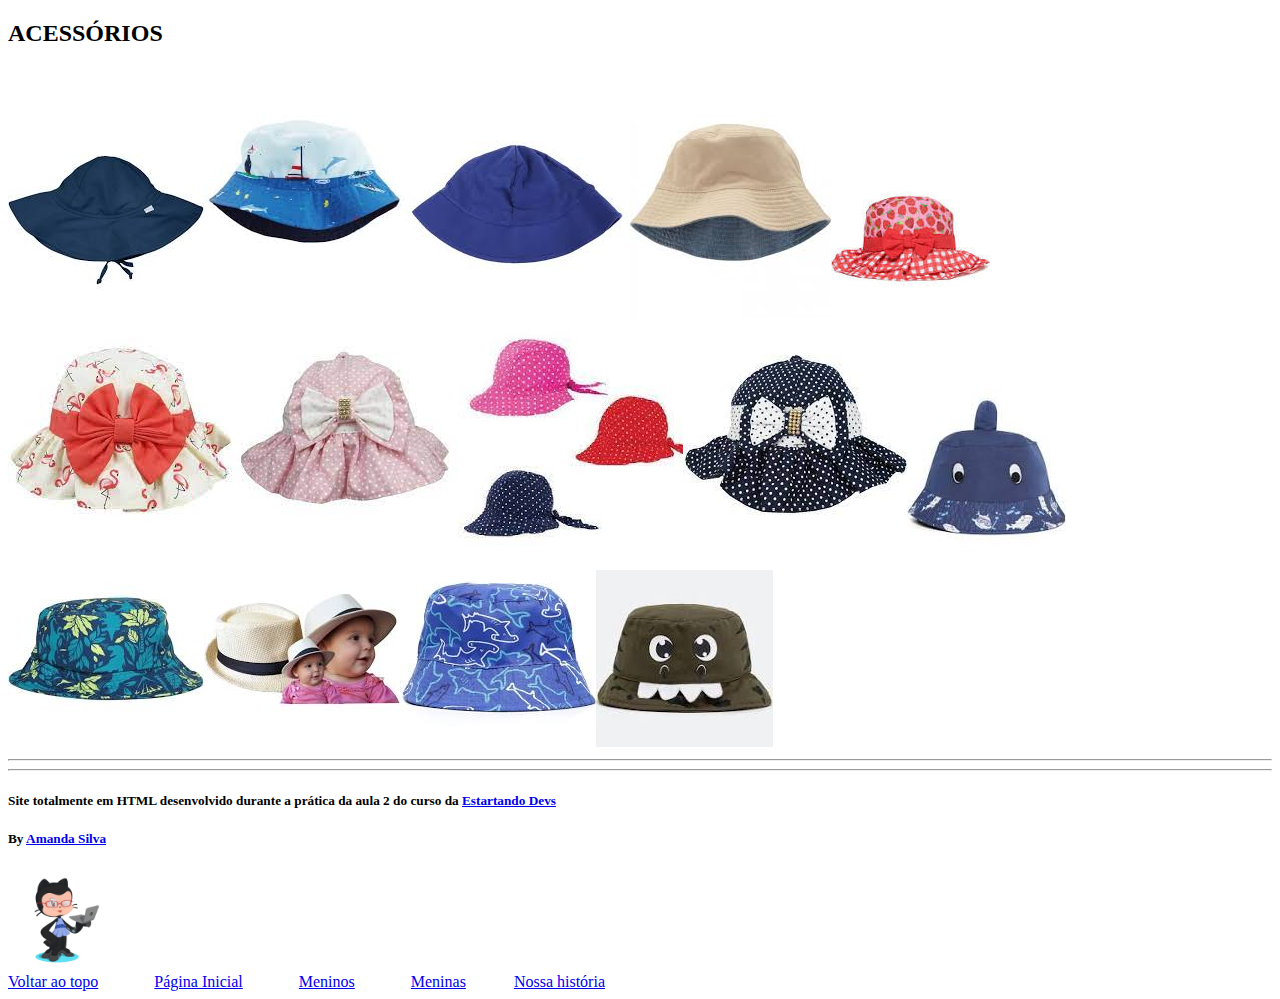
==== acessorios.html @ cb36f19a "criação de subpáginas e menu de navegação em todas" ====
<!DOCTYPE html>
<html lang="pt-br">
    <head>
        <meta charset="UTF-8">
        <meta http-equiv="X-UA-Compatible" content="IE=edge">
        <meta name="viewport" content="width=device-width, initial-scale=1.0">
        <title>Acessórios</title>
    </head>
    <body>
        <h2 id="acessorios.html">ACESSÓRIOS</h2>
        <table>
            <tr>
                <img src="img/acessórios/acessorios (1).jpg" alt="chapéu azul">
            </tr>
            <tr>
                <img src="img/acessórios/acessorios (2).jpg" alt="chapeu azul claro e azul escuro">
            </tr>
            <tr>
                <img src="img/acessórios/acessorios (3).jpg" alt="chapéu azul">
            </tr>
            <tr>
                <img src="img/acessórios/acessorios (4).jpg" alt="chapéu bege">
            </tr>
            <tr>
                <img src="img/acessórios/acessorios (5).jpg" alt="chapéu da moranguinho">
            </tr>
            </br>
            <tr>
                <img src="img/acessórios/acessorios (6).jpg" alt="chapéu de flaminco">
            </tr>
            <tr>
                <img src="img/acessórios/acessorios (7).jpg" alt="chapéu poá rosa claro">
            </tr>
            <tr>
                <img src="img/acessórios/acessorios (8).jpg" alt="três chapéus poás das cores rosa, vermelho e preto">
            </tr>
            <tr>
                <img src="img/acessórios/acessorios (9).jpg" alt="chapéu poá preto e branco">
            </tr>
            <tr>
                <img src="img/acessórios/acessorios (10).jpg" alt="chapéu azul com olhinhos">
            </tr>
            </br>
            <tr>
                <img src="img/acessórios/acessorios (11).jpg" alt="chapéu estampa havaiana azul">
            </tr>
            <tr>
                <img src="img/acessórios/acessorios (12).jpg" alt="chapéu bege com faixa preta">
            </tr>
            <tr>
                <img src="img/acessórios/acessorios (13).jpg" alt="chapéu azul com estampa de tubarôes ">
            </tr> 
            <tr>
                <img src="img/acessórios/acessorios (14).jpg" alt="chapéu marron com boca e olhinhos">
            </tr>
        </table>
        <hr><hr>   
        <h5>Site totalmente em HTML desenvolvido durante a prática da aula 2 do curso da <a href="https://estartandodevs.com.br/" target="_blank">Estartando Devs</a></h5>
        <h5>By <a href="https://github.com/Amandatec" target="_blank">Amanda Silva</a></h5>
        <img src="img/my-octocat-1616549814077.png" width=100>
        </br>
        <nav>
            <a href="acessorios.html">Voltar ao topo</a>&nbsp; &nbsp; &nbsp; &nbsp; &nbsp; &nbsp; &nbsp;   
            <a href="index.html">Página Inicial</a>&nbsp;  &nbsp; &nbsp; &nbsp; &nbsp; &nbsp; &nbsp;
            <a href="meninos.html">Meninos</a>&nbsp; &nbsp; &nbsp; &nbsp; &nbsp; &nbsp; &nbsp;
            <a href="meninas.html">Meninas</a>&nbsp; &nbsp; &nbsp; &nbsp; &nbsp; &nbsp; 
            <a href="nossahistoria.html">Nossa história</a>
        </nav>  
    </body>
</html>
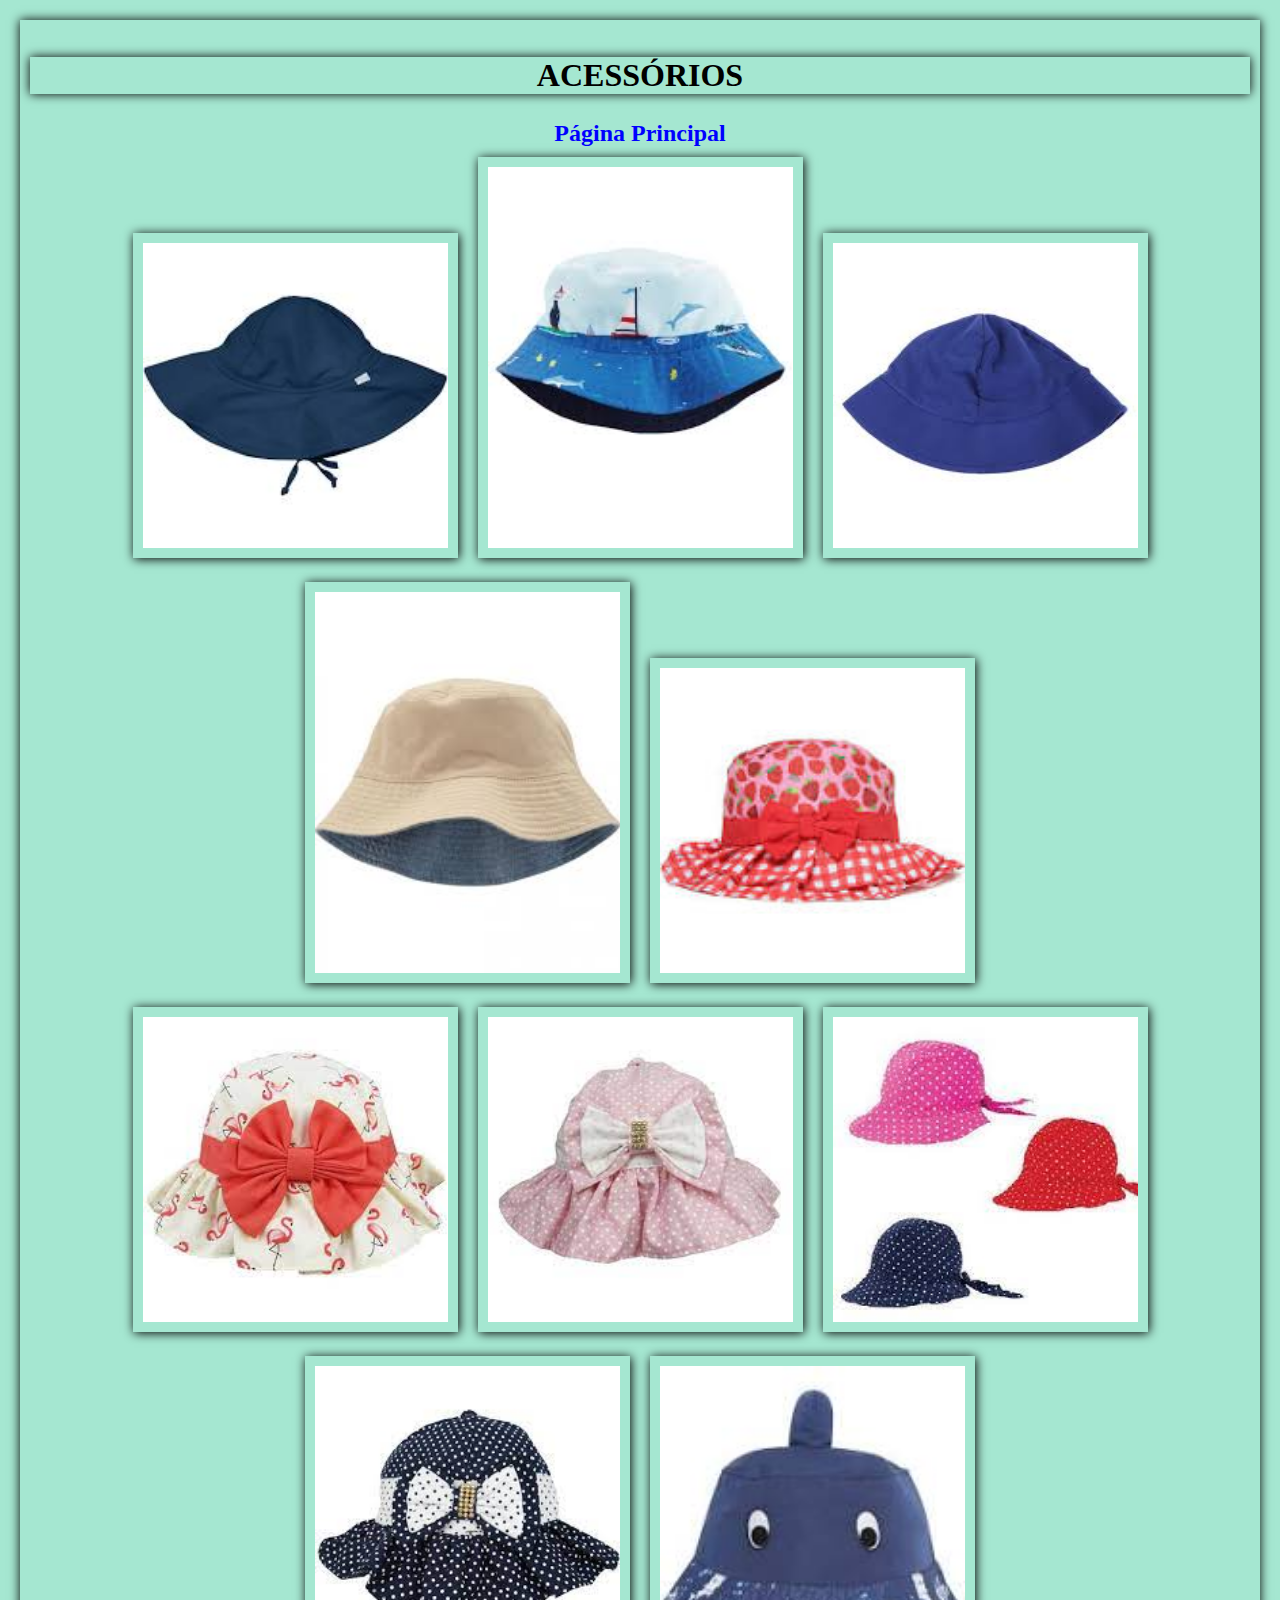
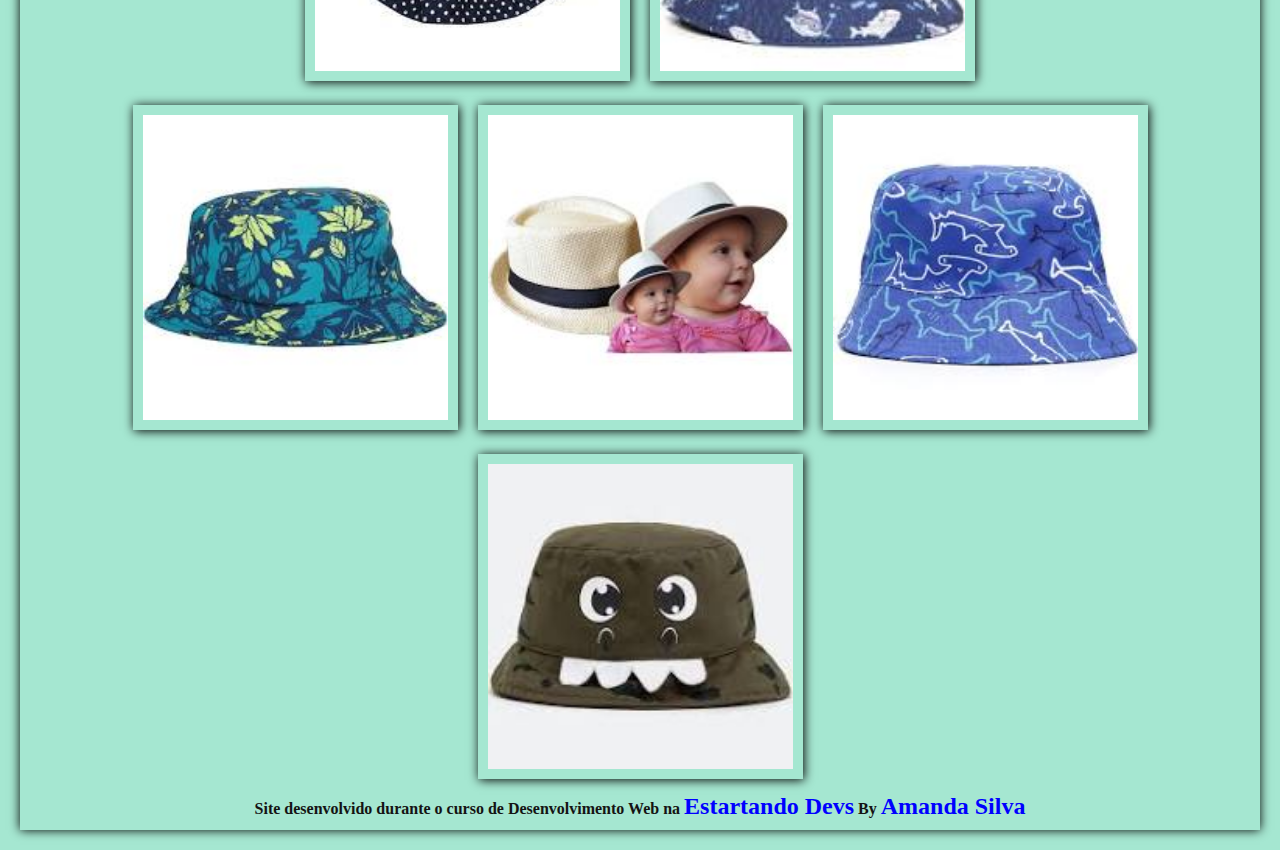
==== commit 7c9872f2: "modificações no css" ====
--- a/acessorios.html
+++ b/acessorios.html
@@ -4,10 +4,12 @@
         <meta charset="UTF-8">
         <meta http-equiv="X-UA-Compatible" content="IE=edge">
         <meta name="viewport" content="width=device-width, initial-scale=1.0">
+        <link rel="stylesheet" type="text/css" href="css/subpaginas.css"> 
         <title>Acessórios</title>
     </head>
-    <body>
+    <body id="acessorios">
         <h2 id="acessorios.html">ACESSÓRIOS</h2>
+        <a href="index.html">Página Principal</a><br>
         <table>
             <tr>
                 <img src="img/acessórios/acessorios (1).jpg" alt="chapéu azul">
@@ -53,18 +55,7 @@
             <tr>
                 <img src="img/acessórios/acessorios (14).jpg" alt="chapéu marron com boca e olhinhos">
             </tr>
-        </table>
-        <hr><hr>   
-        <h5>Site totalmente em HTML desenvolvido durante a prática da aula 2 do curso da <a href="https://estartandodevs.com.br/" target="_blank">Estartando Devs</a></h5>
-        <h5>By <a href="https://github.com/Amandatec" target="_blank">Amanda Silva</a></h5>
-        <img src="img/my-octocat-1616549814077.png" width=100>
-        </br>
-        <nav>
-            <a href="acessorios.html">Voltar ao topo</a>&nbsp; &nbsp; &nbsp; &nbsp; &nbsp; &nbsp; &nbsp;   
-            <a href="index.html">Página Inicial</a>&nbsp;  &nbsp; &nbsp; &nbsp; &nbsp; &nbsp; &nbsp;
-            <a href="meninos.html">Meninos</a>&nbsp; &nbsp; &nbsp; &nbsp; &nbsp; &nbsp; &nbsp;
-            <a href="meninas.html">Meninas</a>&nbsp; &nbsp; &nbsp; &nbsp; &nbsp; &nbsp; 
-            <a href="nossahistoria.html">Nossa história</a>
-        </nav>  
+        </table> 
     </body>
+    <footer>Site desenvolvido durante o curso de Desenvolvimento Web na <a href="https://estartandodevs.com.br/" target="_blank">Estartando Devs</a> By <a href="https://github.com/Amandatec" target="_blank">Amanda Silva</a></footer>
 </html>--- a/css/subpaginas.css
+++ b/css/subpaginas.css
@@ -0,0 +1,99 @@
+body#meninas {
+    background-color: rgba(255, 182, 193, 0.945);
+    margin: 20px;
+    padding: 10px 10px 10px 10px;
+    box-shadow:  0px 0px 10px black;
+    text-align: center;
+
+}
+
+body#meninos {
+    background-color: mediumturquoise;
+    margin: 50px;
+    padding: 10px 10px 10px 10px;
+    box-shadow:  0px 0px 10px black;
+    text-align: center;
+}
+
+body#acessorios {
+    background-color: rgb(165, 231, 209);
+    margin: 20px;
+    padding: 10px 10px 10px 10px;
+    box-shadow:  0px 0px 10px black;
+    text-align: center;
+}
+
+body#nossahistoria {
+    background-color: lightseagreen;
+    margin: 100px 20px 100px 20px;
+    padding: 10px 10px 10px 10px;
+    box-shadow:  0px 0px 10px black;
+    text-align: center;
+}
+
+body#nossahistoria p{
+    font-family: cursive;
+    font-weight: bold;
+    font-size: 150%;
+}
+
+body#faleconosco {
+    background-color: lightseagreen;
+    margin: 80px 80px 80px 80px;
+    padding: 10px 20px 10px 20px;
+    box-shadow:  0px 0px 10px black;
+    text-align: center;
+
+}
+
+body#faleconosco h1 {
+    font-family: cursive;
+} 
+
+div#menu {
+    padding: 0px 0px 0px 50px;
+    margin: 10px 10px 10px 0px;
+}
+
+img#iconetelefone{
+    width: 20%;
+}
+
+footer {
+    color:rgb(20, 19, 19);
+    text-decoration: none;
+    font-weight: bold;
+}
+
+footer#meninos#meninas#acessorios#faleconosco#nossahistoria a {
+    text-decoration: none;
+}
+
+a {
+    text-decoration: none;
+    color:blue;
+    font-weight: bold;
+    font-family: cursive;
+    font-size: 150%;
+}
+
+a:hover {
+    background-color: rgb(13, 12, 14);
+    transition background-color: 1s;
+}
+
+h2 {
+    font-family: cursive;
+    font-weight: bold;
+    font-size: 200%;
+    box-shadow:  0px 0px 10px black;
+    padding-left: 100px 20px 20px 20px;
+}
+
+img {
+    width: 25%;
+    height: 15%;
+    margin: 10px;
+    padding: 10px;
+    box-shadow: 1px 1px 10px black;
+}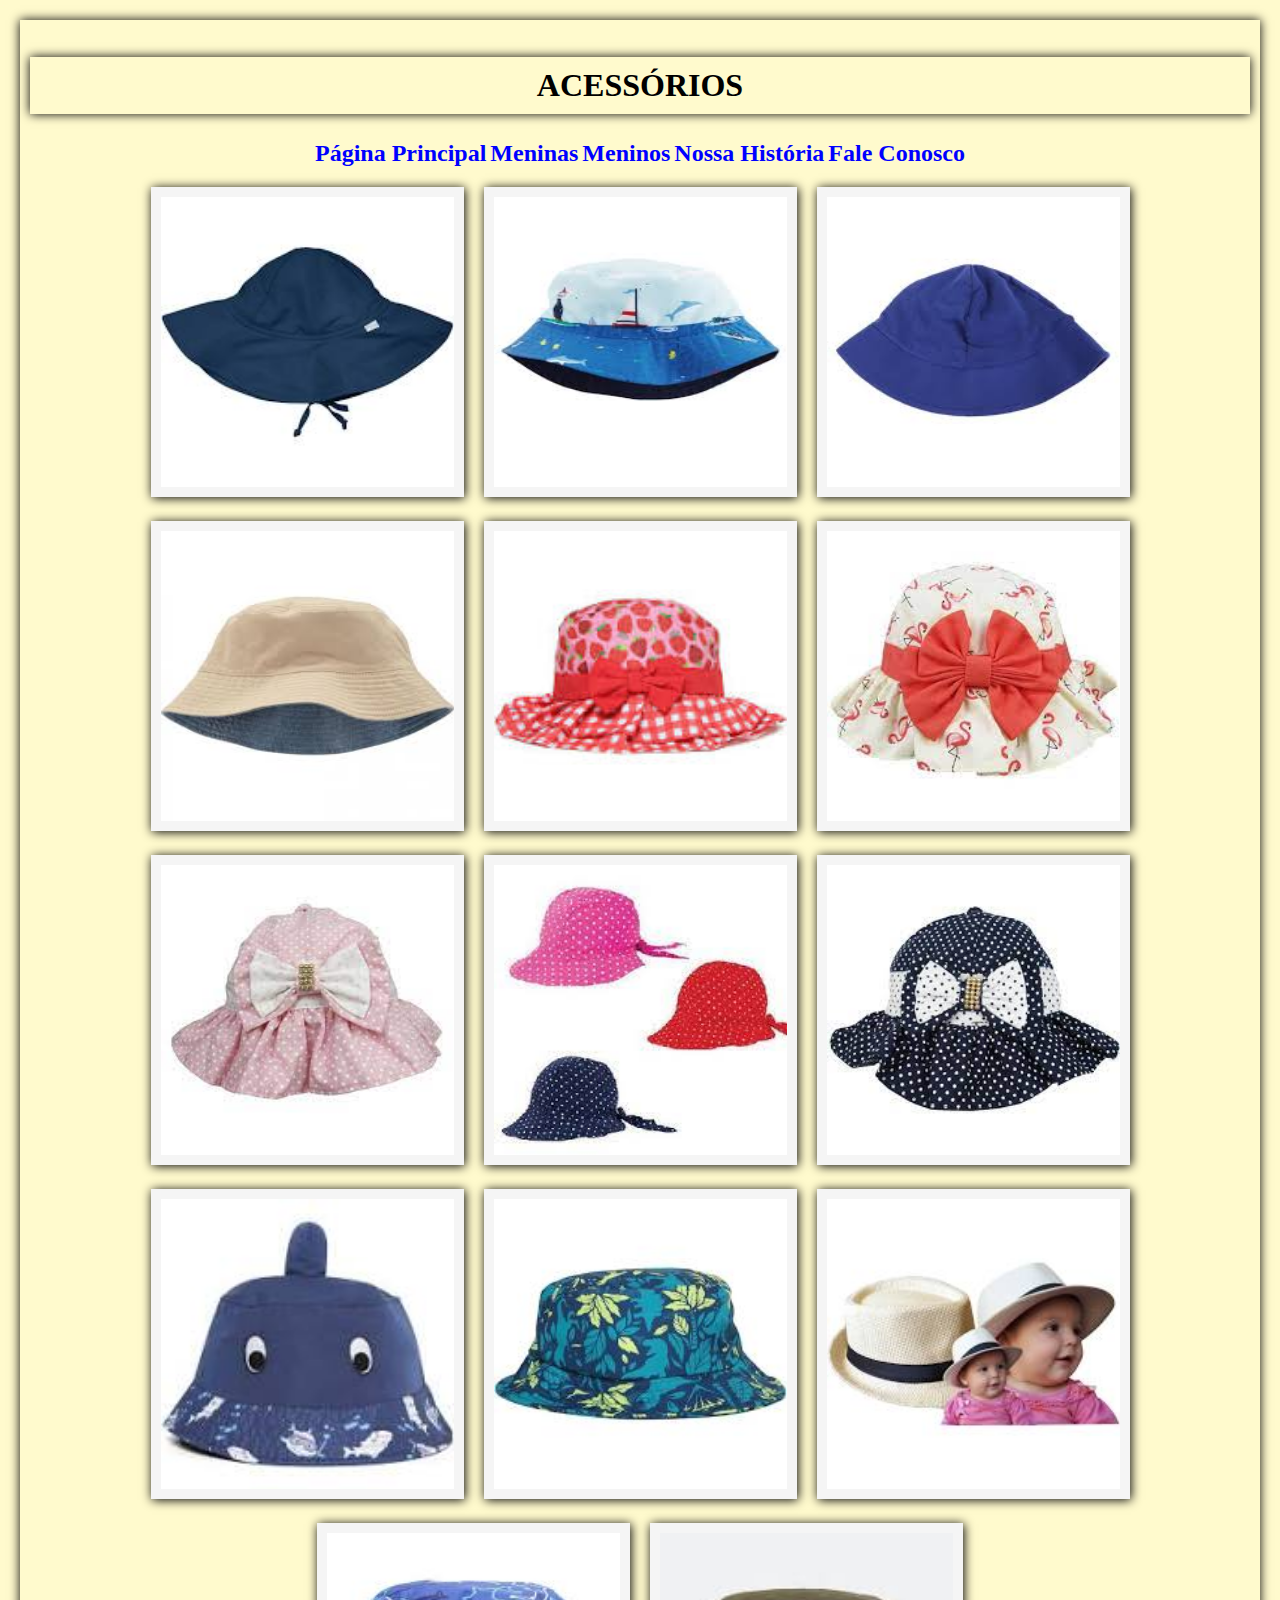
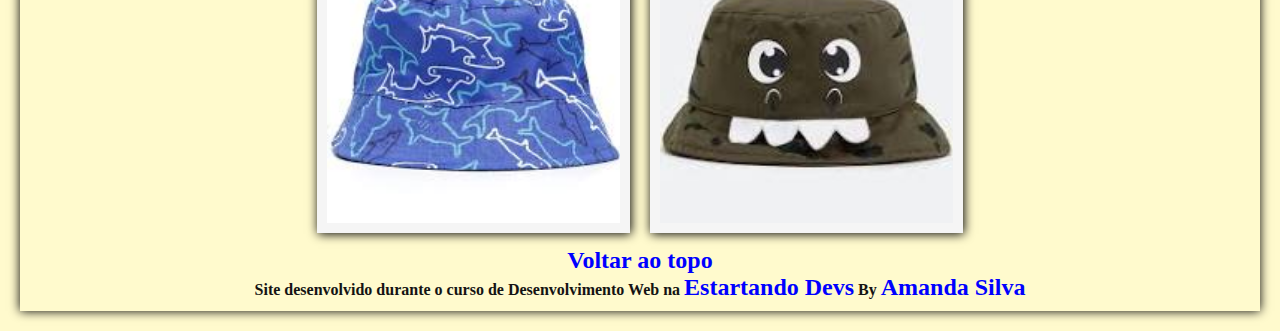
==== commit 1a328510: "customização de imagens e menus nas subpáginas" ====
--- a/acessorios.html
+++ b/acessorios.html
@@ -9,7 +9,13 @@
     </head>
     <body id="acessorios">
         <h2 id="acessorios.html">ACESSÓRIOS</h2>
-        <a href="index.html">Página Principal</a><br>
+        <nav id="menu">
+            <a href="index.html">Página Principal</a>
+            <a href="meninas.html">Meninas</a>
+            <a href="meninos.html">Meninos</a>
+            <a href="nossahistoria.html"> Nossa História</a>
+            <a href="faleconosco.html">Fale Conosco</a>
+        </nav> 
         <table>
             <tr>
                 <img src="img/acessórios/acessorios (1).jpg" alt="chapéu azul">
@@ -26,7 +32,6 @@
             <tr>
                 <img src="img/acessórios/acessorios (5).jpg" alt="chapéu da moranguinho">
             </tr>
-            </br>
             <tr>
                 <img src="img/acessórios/acessorios (6).jpg" alt="chapéu de flaminco">
             </tr>
@@ -42,7 +47,6 @@
             <tr>
                 <img src="img/acessórios/acessorios (10).jpg" alt="chapéu azul com olhinhos">
             </tr>
-            </br>
             <tr>
                 <img src="img/acessórios/acessorios (11).jpg" alt="chapéu estampa havaiana azul">
             </tr>
@@ -56,6 +60,7 @@
                 <img src="img/acessórios/acessorios (14).jpg" alt="chapéu marron com boca e olhinhos">
             </tr>
         </table> 
+        <a href="#acessorios">Voltar ao topo</a>
     </body>
     <footer>Site desenvolvido durante o curso de Desenvolvimento Web na <a href="https://estartandodevs.com.br/" target="_blank">Estartando Devs</a> By <a href="https://github.com/Amandatec" target="_blank">Amanda Silva</a></footer>
 </html>--- a/css/subpaginas.css
+++ b/css/subpaginas.css
@@ -16,7 +16,7 @@
 }
 
 body#acessorios {
-    background-color: rgb(165, 231, 209);
+    background-color: lemonchiffon;
     margin: 20px;
     padding: 10px 10px 10px 10px;
     box-shadow:  0px 0px 10px black;
@@ -25,7 +25,7 @@
 
 body#nossahistoria {
     background-color: lightseagreen;
-    margin: 100px 20px 100px 20px;
+    margin: 60px 20px 80px 20px;
     padding: 10px 10px 10px 10px;
     box-shadow:  0px 0px 10px black;
     text-align: center;
@@ -39,7 +39,7 @@
 
 body#faleconosco {
     background-color: lightseagreen;
-    margin: 80px 80px 80px 80px;
+    margin: 15px 20px 15px 20px;
     padding: 10px 20px 10px 20px;
     box-shadow:  0px 0px 10px black;
     text-align: center;
@@ -50,13 +50,16 @@
     font-family: cursive;
 } 
 
-div#menu {
-    padding: 0px 0px 0px 50px;
-    margin: 10px 10px 10px 0px;
+nav#menu {
+    margin: 20px 30px 10px 30px;
+    padding: 0px 100px 0px 100px;
 }
+
 
 img#iconetelefone{
     width: 20%;
+    height: auto;
+    padding: 0px 20px 0px 20px;
 }
 
 footer {
@@ -87,13 +90,20 @@
     font-weight: bold;
     font-size: 200%;
     box-shadow:  0px 0px 10px black;
-    padding-left: 100px 20px 20px 20px;
+    padding: 10px 10px 10px 10px;
 }
 
 img {
-    width: 25%;
-    height: 15%;
+    width: 293px;
+    height: 290px;
     margin: 10px;
     padding: 10px;
     box-shadow: 1px 1px 10px black;
+    object-position: center;
+    background-color: whitesmoke;
+}
+
+img:hover {
+    opacity: 1;
+   background-color:  rgb(199, 208, 218);
 }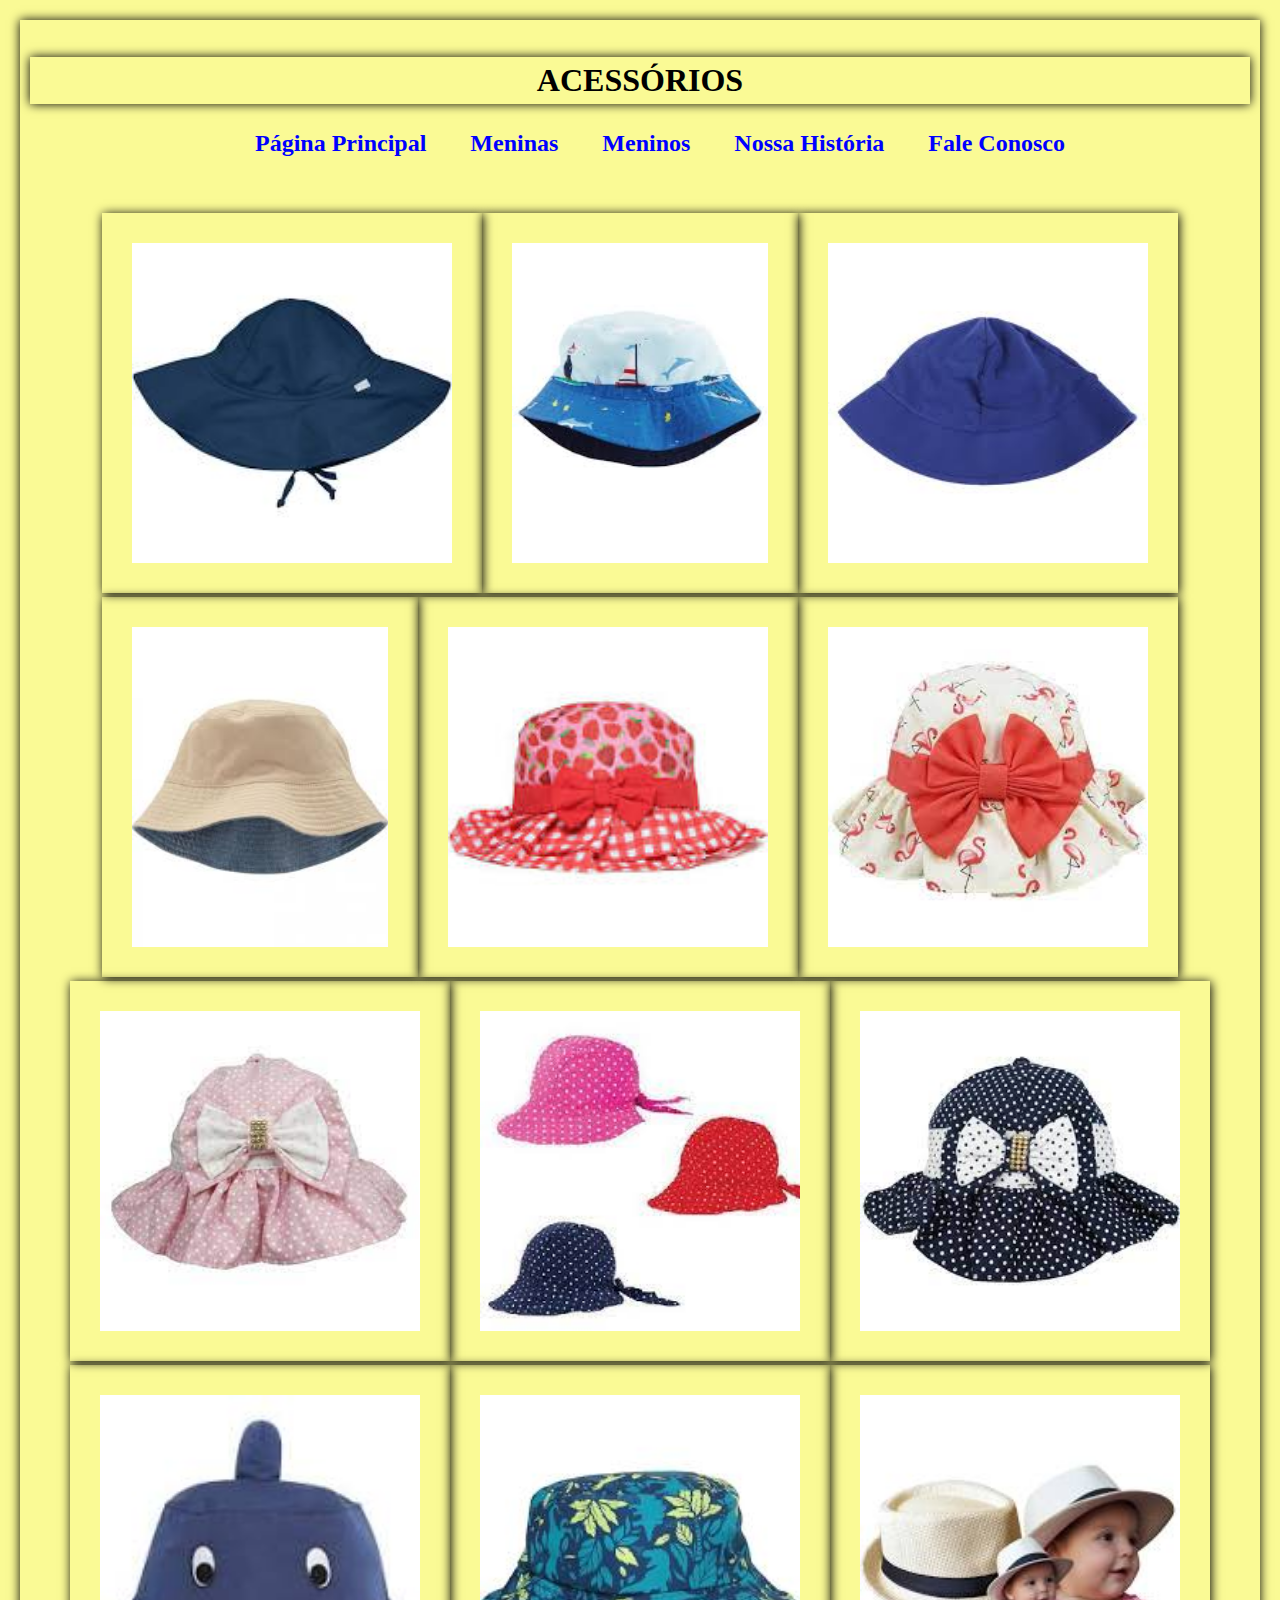
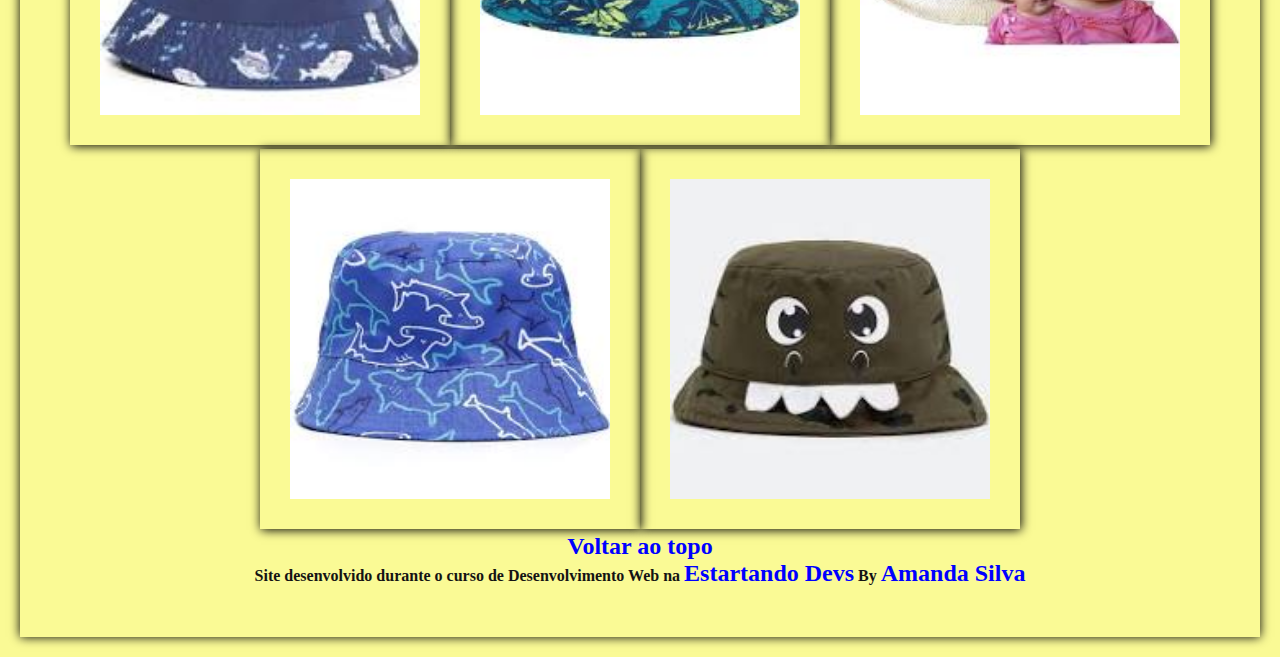
==== commit d5b8b30a: "projeto final entregue em css e html" ====
--- a/acessorios.html
+++ b/acessorios.html
@@ -8,13 +8,16 @@
         <title>Acessórios</title>
     </head>
     <body id="acessorios">
+        <div id="interface"></div>
         <h2 id="acessorios.html">ACESSÓRIOS</h2>
         <nav id="menu">
-            <a href="index.html">Página Principal</a>
-            <a href="meninas.html">Meninas</a>
-            <a href="meninos.html">Meninos</a>
-            <a href="nossahistoria.html"> Nossa História</a>
-            <a href="faleconosco.html">Fale Conosco</a>
+            <ul>
+                <li><a href="index.html">Página Principal</a></li>
+                <li><a href="meninas.html">Meninas</a></li>
+                <li><a href="meninos.html">Meninos</a></li>
+                <li><a href="nossahistoria.html"> Nossa História</a></li>
+                <li><a href="faleconosco.html">Fale Conosco</a></li>
+            </ul>
         </nav> 
         <table>
             <tr>
--- a/css/subpaginas.css
+++ b/css/subpaginas.css
@@ -1,7 +1,7 @@
 body#meninas {
     background-color: rgba(255, 182, 193, 0.945);
-    margin: 20px;
-    padding: 10px 10px 10px 10px;
+    margin: 10px;
+    padding: 10px 10px 50px 10px;
     box-shadow:  0px 0px 10px black;
     text-align: center;
 
@@ -9,16 +9,16 @@
 
 body#meninos {
     background-color: mediumturquoise;
-    margin: 50px;
-    padding: 10px 10px 10px 10px;
+    margin: 20px;
+    padding: 10px 10px 50px 10px;
     box-shadow:  0px 0px 10px black;
     text-align: center;
 }
 
 body#acessorios {
-    background-color: lemonchiffon;
+    background-color: rgb(250, 250, 149);
     margin: 20px;
-    padding: 10px 10px 10px 10px;
+    padding: 10px 10px 50px 10px;
     box-shadow:  0px 0px 10px black;
     text-align: center;
 }
@@ -26,7 +26,7 @@
 body#nossahistoria {
     background-color: lightseagreen;
     margin: 60px 20px 80px 20px;
-    padding: 10px 10px 10px 10px;
+    padding: 10px 10px 50px 10px;
     box-shadow:  0px 0px 10px black;
     text-align: center;
 }
@@ -51,8 +51,20 @@
 } 
 
 nav#menu {
-    margin: 20px 30px 10px 30px;
-    padding: 0px 100px 0px 100px;
+    display: block;
+}
+
+nav#menu ul {
+    list-style: none;
+    position: relative;
+    top: -20px;
+}
+
+nav#menu li {
+    display: inline-block;
+    text-align: center;
+    margin-right: 30px 50px 10px 50px;
+    padding: 20px;
 }
 
 
@@ -90,20 +102,21 @@
     font-weight: bold;
     font-size: 200%;
     box-shadow:  0px 0px 10px black;
-    padding: 10px 10px 10px 10px;
+    padding: 5px 10px 5px 10px;
 }
 
 img {
-    width: 293px;
-    height: 290px;
-    margin: 10px;
+    width: 335 px;
+    height: 320px;
+    margin: 10 px;
     padding: 10px;
     box-shadow: 1px 1px 10px black;
-    object-position: center;
+    object-position:c
     background-color: whitesmoke;
+    border: 20px solid transparent
 }
 
 img:hover {
-    opacity: 1;
+   opacity: 1;
    background-color:  rgb(199, 208, 218);
 }